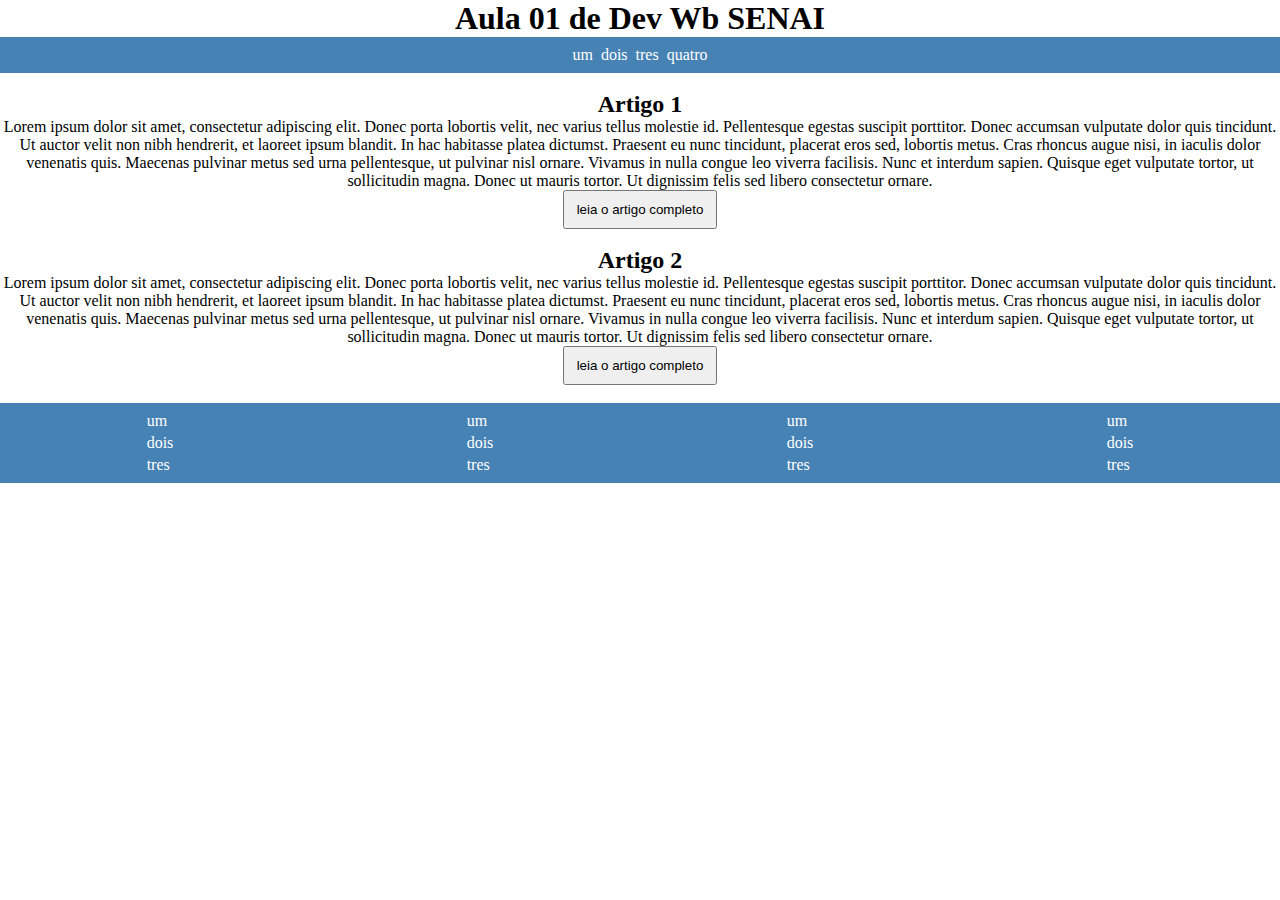
==== index.html @ 71781e96 "changing in general" ====
<!DOCTYPE html>
<html lang="pt-br">
<head>
    <meta charset="UTF-8">
    <meta http-equiv="X-UA-Compatible" content="IE=edge">
    <meta name="viewport" content="width=device-width, initial-scale=1.0">
    <link rel="stylesheet" href="style.css">
    <title>Aula 01 SENAI</title>
</head>
<body>
    <header>
        <h1>Aula 01 de Dev Wb SENAI</h1>
        <nav>
            <ul>
                <li><a href="#">um</a></li>
                <li><a href="#">dois</a></li>
                <li><a href="#">tres</a></li>
                <li><a href="#">quatro</a></li>
            </ul>
        </nav>
    </header>
    <main>
        <br>
        <section>
            <h2>Artigo 1</h2>
            <p>Lorem ipsum dolor sit amet, consectetur adipiscing elit. 
                Donec porta lobortis velit, nec varius tellus molestie id. 
                Pellentesque egestas suscipit porttitor. Donec accumsan vulputate dolor quis tincidunt. 
                Ut auctor velit non nibh hendrerit, et laoreet ipsum blandit. In hac habitasse platea dictumst. 
                Praesent eu nunc tincidunt, placerat eros sed, lobortis metus. 
                Cras rhoncus augue nisi, in iaculis dolor venenatis quis. 
                Maecenas pulvinar metus sed urna pellentesque, ut pulvinar nisl ornare. Vivamus in nulla congue leo viverra facilisis. Nunc et interdum sapien. Quisque eget vulputate tortor, ut sollicitudin magna. Donec ut mauris tortor. 
                Ut dignissim felis sed libero consectetur ornare.</p>
                <button style="padding:10px 12px">leia o artigo completo</button>
            </section>
        <br>
        <section>
            <h2>Artigo 2</h2>
            <p>Lorem ipsum dolor sit amet, consectetur adipiscing elit. 
                Donec porta lobortis velit, nec varius tellus molestie id. 
                Pellentesque egestas suscipit porttitor. Donec accumsan vulputate dolor quis tincidunt. 
                Ut auctor velit non nibh hendrerit, et laoreet ipsum blandit. In hac habitasse platea dictumst. 
                Praesent eu nunc tincidunt, placerat eros sed, lobortis metus. 
                Cras rhoncus augue nisi, in iaculis dolor venenatis quis. 
                Maecenas pulvinar metus sed urna pellentesque, ut pulvinar nisl ornare. Vivamus in nulla congue leo viverra facilisis. Nunc et interdum sapien. Quisque eget vulputate tortor, ut sollicitudin magna. Donec ut mauris tortor. 
                Ut dignissim felis sed libero consectetur ornare.</p>
                <button style="padding:10px 12px">leia o artigo completo</button>
        </section>
    </main>
    <br>
    <footer> 
        <ul>
            <li><a href="#">um</a></li>
            <li><a href="#">dois</a></li>
            <li><a href="#">tres</a></li>
        </ul>
        <ul>
            <li><a href="#">um</a></li>
            <li><a href="#">dois</a></li>
            <li><a href="#">tres</a></li>
        </ul>
        <ul>
            <li><a href="#">um</a></li>
            <li><a href="#">dois</a></li>
            <li><a href="#">tres</a></li>
        </ul>
        <ul>
            <li><a href="#">um</a></li>
            <li><a href="#">dois</a></li>
            <li><a href="#">tres</a></li>
        </ul>
    </footer>
    
</body>
</html>
---- style.css ----
*{
    margin: 0;
    padding: 0;
    box-sizing: border-box;
}


section,header{
    text-align: center;
}
footer{
    display: flex;
    justify-content: space-around;
    list-style: none;
    background-color:steelblue;
    color:whitesmoke;

}
ul{
    list-style: none;
    margin: 5px;
}
a{
    text-decoration: none;
    color:white;
}

header nav ul{
    display: flex;
    flex-direction: row;
    list-style: none;
}
header nav{
    background-color:steelblue;
    display: flex;
    color:whitesmoke;
    justify-content: center;
}

li{
    margin: 4px;
}
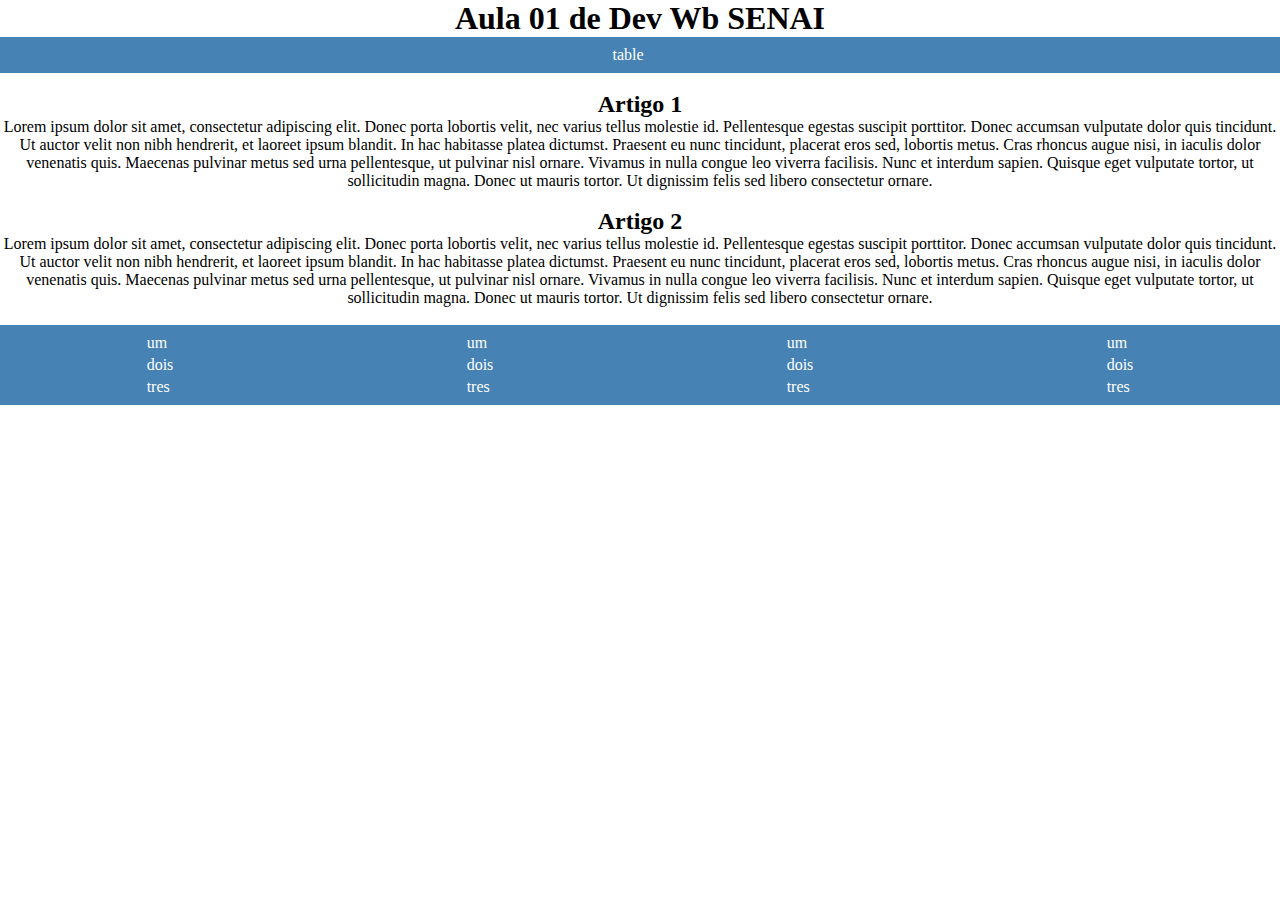
==== commit 41bc6ee2: "aula 03 changes" ====
--- a/index.html
+++ b/index.html
@@ -12,10 +12,10 @@
         <h1>Aula 01 de Dev Wb SENAI</h1>
         <nav>
             <ul>
-                <li><a href="#">um</a></li>
-                <li><a href="#">dois</a></li>
-                <li><a href="#">tres</a></li>
-                <li><a href="#">quatro</a></li>
+                <li><a href="tabela.html">table</a></li>
+                <li><a href="#"></a></li>
+                <li><a href="#"></a></li>
+                <li><a href="#"></a></li>
             </ul>
         </nav>
     </header>
@@ -31,7 +31,6 @@
                 Cras rhoncus augue nisi, in iaculis dolor venenatis quis. 
                 Maecenas pulvinar metus sed urna pellentesque, ut pulvinar nisl ornare. Vivamus in nulla congue leo viverra facilisis. Nunc et interdum sapien. Quisque eget vulputate tortor, ut sollicitudin magna. Donec ut mauris tortor. 
                 Ut dignissim felis sed libero consectetur ornare.</p>
-                <button style="padding:10px 12px">leia o artigo completo</button>
             </section>
         <br>
         <section>
@@ -44,7 +43,6 @@
                 Cras rhoncus augue nisi, in iaculis dolor venenatis quis. 
                 Maecenas pulvinar metus sed urna pellentesque, ut pulvinar nisl ornare. Vivamus in nulla congue leo viverra facilisis. Nunc et interdum sapien. Quisque eget vulputate tortor, ut sollicitudin magna. Donec ut mauris tortor. 
                 Ut dignissim felis sed libero consectetur ornare.</p>
-                <button style="padding:10px 12px">leia o artigo completo</button>
         </section>
     </main>
     <br>
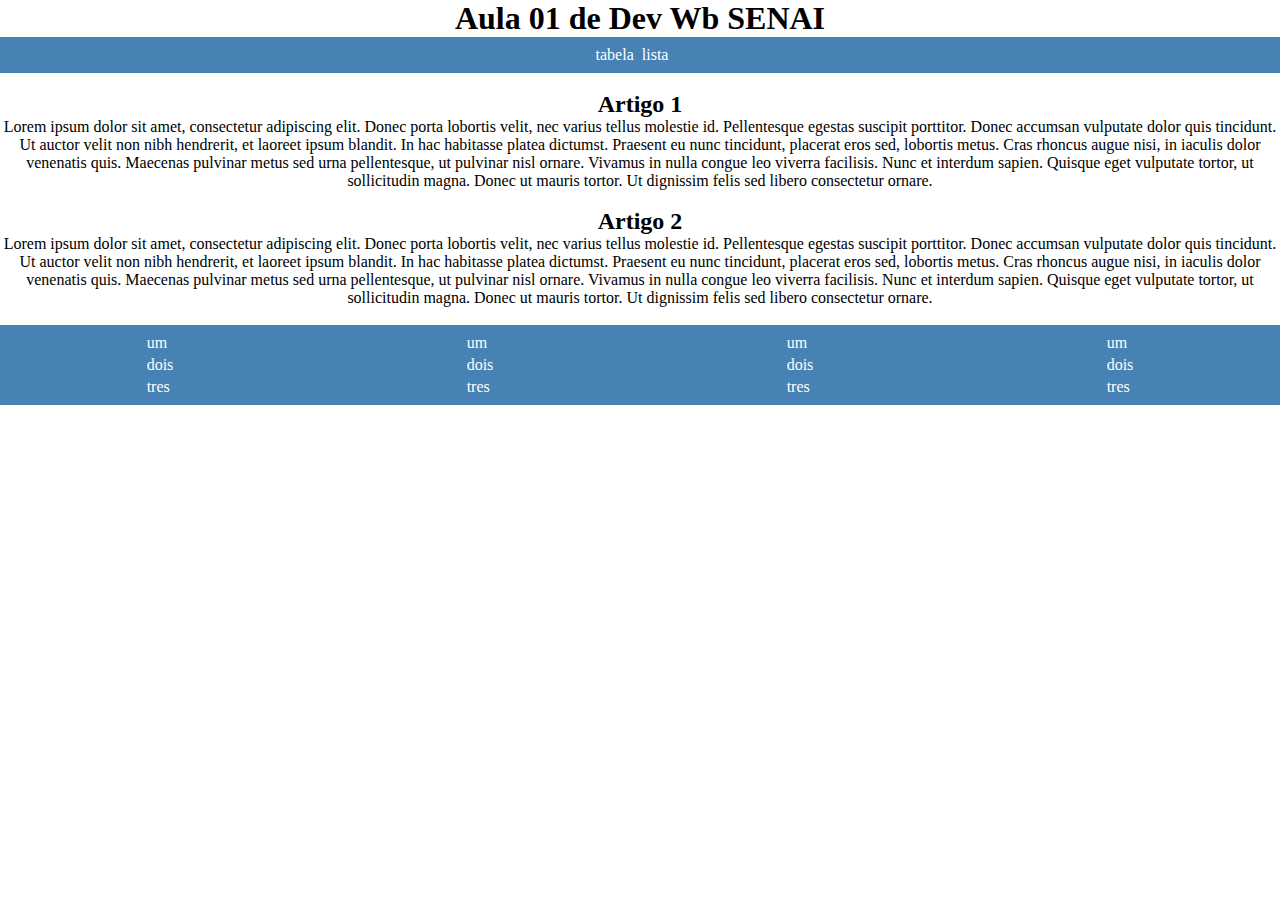
==== commit fb113096: "nav link listas" ====
--- a/index.html
+++ b/index.html
@@ -12,8 +12,8 @@
         <h1>Aula 01 de Dev Wb SENAI</h1>
         <nav>
             <ul>
-                <li><a href="tabela.html">table</a></li>
-                <li><a href="#"></a></li>
+                <li><a href="tabela.html">tabela</a></li>
+                <li><a href="lista.html">lista</a></li>
                 <li><a href="#"></a></li>
                 <li><a href="#"></a></li>
             </ul>
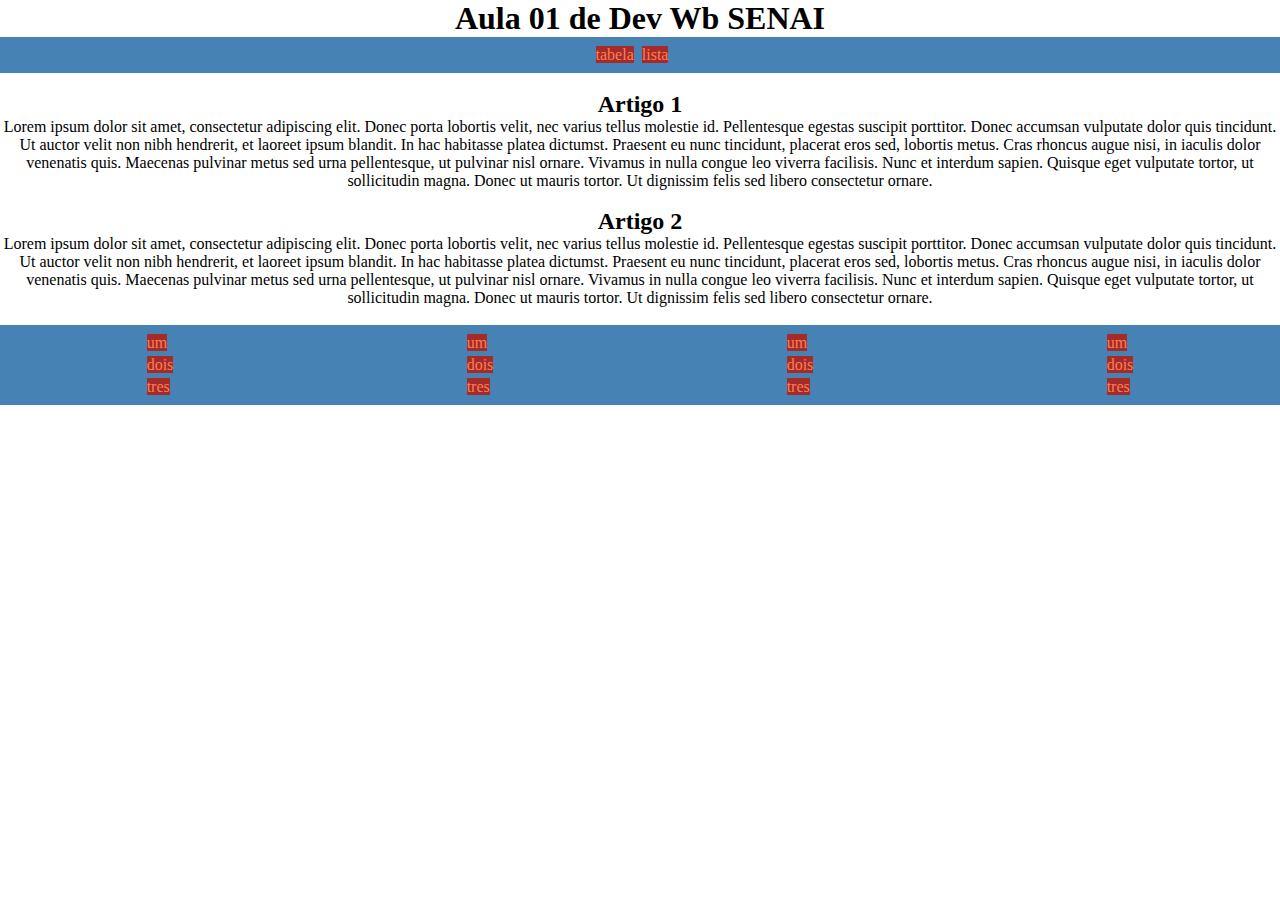
==== commit b138bace: "changes aula 04" ====
--- a/index.html
+++ b/index.html
@@ -5,6 +5,7 @@
     <meta http-equiv="X-UA-Compatible" content="IE=edge">
     <meta name="viewport" content="width=device-width, initial-scale=1.0">
     <link rel="stylesheet" href="style.css">
+    <link rel="stylesheet" href="table.css">
     <title>Aula 01 SENAI</title>
 </head>
 <body>
--- a/style.css
+++ b/style.css
@@ -22,7 +22,19 @@
 }
 a{
     text-decoration: none;
-    color:white;
+    color: coral;
+    background-color: brown;
+}
+a:visited{
+    background-color: blueviolet;
+}
+a:hover{
+    text-decoration: underline;
+    text-decoration-style:solid;
+    text-decoration-color: green;
+}
+a:active{
+    background-color: red;
 }
 
 header nav ul{
--- a/table.css
+++ b/table.css
@@ -0,0 +1,35 @@
+*{
+    margin: 0;
+    padding: 0;
+    box-sizing: border-box;
+}
+
+
+.tabela{
+    border: 3px dashed green;
+    border-collapse: collapse;
+    margin: auto;
+    width: 600px;
+    font-size: 14px;
+}
+thead{
+    font-weight: bold;
+    background-color: brown;
+    color:whitesmoke
+}
+tr{
+    border: 3px dashed green;
+}
+tbody{
+    font-size: 12px;
+}
+
+header{
+    text-align: center;
+}
+
+tbody tr:hover{
+    cursor: pointer;
+    background-color: blueviolet;
+    color: whitesmoke;
+}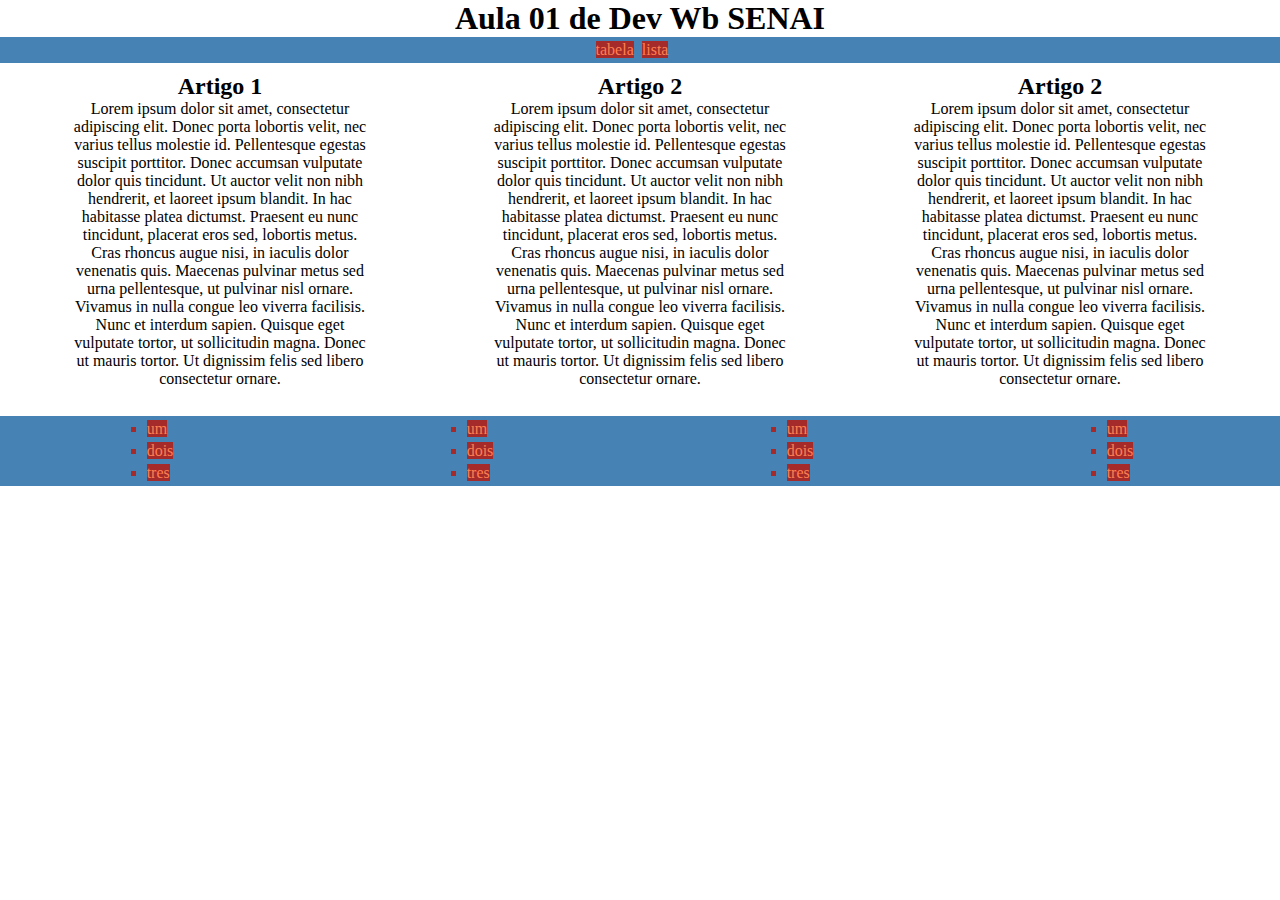
==== commit 2ae43c8e: "new folders and changes in path" ====
--- a/index.html
+++ b/index.html
@@ -4,8 +4,8 @@
     <meta charset="UTF-8">
     <meta http-equiv="X-UA-Compatible" content="IE=edge">
     <meta name="viewport" content="width=device-width, initial-scale=1.0">
-    <link rel="stylesheet" href="style.css">
-    <link rel="stylesheet" href="table.css">
+    <link rel="stylesheet" href="./assets/css/style.css">
+    <link rel="stylesheet" href="./assets/css/table.css">
     <title>Aula 01 SENAI</title>
 </head>
 <body>
@@ -13,16 +13,15 @@
         <h1>Aula 01 de Dev Wb SENAI</h1>
         <nav>
             <ul>
-                <li><a href="tabela.html">tabela</a></li>
-                <li><a href="lista.html">lista</a></li>
+                <li><a href="./paginas/tabela.html">tabela</a></li>
+                <li><a href="./paginas/lista.html">lista</a></li>
                 <li><a href="#"></a></li>
                 <li><a href="#"></a></li>
             </ul>
         </nav>
     </header>
     <main>
-        <br>
-        <section>
+        <article>
             <h2>Artigo 1</h2>
             <p>Lorem ipsum dolor sit amet, consectetur adipiscing elit. 
                 Donec porta lobortis velit, nec varius tellus molestie id. 
@@ -32,9 +31,8 @@
                 Cras rhoncus augue nisi, in iaculis dolor venenatis quis. 
                 Maecenas pulvinar metus sed urna pellentesque, ut pulvinar nisl ornare. Vivamus in nulla congue leo viverra facilisis. Nunc et interdum sapien. Quisque eget vulputate tortor, ut sollicitudin magna. Donec ut mauris tortor. 
                 Ut dignissim felis sed libero consectetur ornare.</p>
-            </section>
-        <br>
-        <section>
+        </article>
+        <article>
             <h2>Artigo 2</h2>
             <p>Lorem ipsum dolor sit amet, consectetur adipiscing elit. 
                 Donec porta lobortis velit, nec varius tellus molestie id. 
@@ -44,7 +42,18 @@
                 Cras rhoncus augue nisi, in iaculis dolor venenatis quis. 
                 Maecenas pulvinar metus sed urna pellentesque, ut pulvinar nisl ornare. Vivamus in nulla congue leo viverra facilisis. Nunc et interdum sapien. Quisque eget vulputate tortor, ut sollicitudin magna. Donec ut mauris tortor. 
                 Ut dignissim felis sed libero consectetur ornare.</p>
-        </section>
+        </article>
+        <article>
+            <h2>Artigo 2</h2>
+            <p>Lorem ipsum dolor sit amet, consectetur adipiscing elit. 
+                Donec porta lobortis velit, nec varius tellus molestie id. 
+                Pellentesque egestas suscipit porttitor. Donec accumsan vulputate dolor quis tincidunt. 
+                Ut auctor velit non nibh hendrerit, et laoreet ipsum blandit. In hac habitasse platea dictumst. 
+                Praesent eu nunc tincidunt, placerat eros sed, lobortis metus. 
+                Cras rhoncus augue nisi, in iaculis dolor venenatis quis. 
+                Maecenas pulvinar metus sed urna pellentesque, ut pulvinar nisl ornare. Vivamus in nulla congue leo viverra facilisis. Nunc et interdum sapien. Quisque eget vulputate tortor, ut sollicitudin magna. Donec ut mauris tortor. 
+                Ut dignissim felis sed libero consectetur ornare.</p>
+        </article>
     </main>
     <br>
     <footer> 
--- a/assets/css/style.css
+++ b/assets/css/style.css
@@ -0,0 +1,67 @@
+*{
+    margin: 0;
+    padding: 0;
+    box-sizing: border-box;
+}
+main{
+    display: flex;
+    padding: 10px;
+    justify-content: space-around;
+    
+}
+article{
+    width: 300px;
+}
+
+article,header{
+    text-align: center;
+}
+footer{
+    display: flex;
+    justify-content: space-around;
+    list-style: none;
+    background-color:steelblue;
+    color:whitesmoke;
+
+}
+
+a{
+    text-decoration: none;
+    color: coral;
+    background-color: brown;
+}
+a:visited{
+    background-color: blueviolet;
+}
+a:hover{
+    text-decoration: underline;
+    text-decoration-style:solid;
+    text-decoration-color: green;
+}
+a:active{
+    background-color: red;
+}
+
+header nav ul{
+    display: flex;
+    flex-direction: row;
+    list-style: none;
+}
+header nav{
+    background-color:steelblue;
+    display: flex;
+    color:whitesmoke;
+    justify-content: center;
+}
+ul{
+    list-style-type:square;
+    list-style-position: outside;
+    color: brown;
+}
+ol{
+    list-style-type:lower-alpha;
+}
+
+li{
+    margin: 4px;
+}--- a/assets/css/table.css
+++ b/assets/css/table.css
@@ -0,0 +1,35 @@
+*{
+    margin: 0;
+    padding: 0;
+    box-sizing: border-box;
+}
+
+
+.tabela{
+    border: 3px dashed black;
+    border-collapse: collapse;
+    margin: auto;
+    width: 600px;
+    font-size: 14px;
+}
+thead{
+    font-weight: bold;
+    background-color: brown;
+    color:whitesmoke
+}
+tr,td{
+    border: 3px dotted black;
+}
+tbody{
+    font-size: 12px;
+}
+
+header{
+    text-align: center;
+}
+
+tbody tr:hover{
+    cursor: pointer;
+    background-color: blueviolet;
+    color: whitesmoke;
+}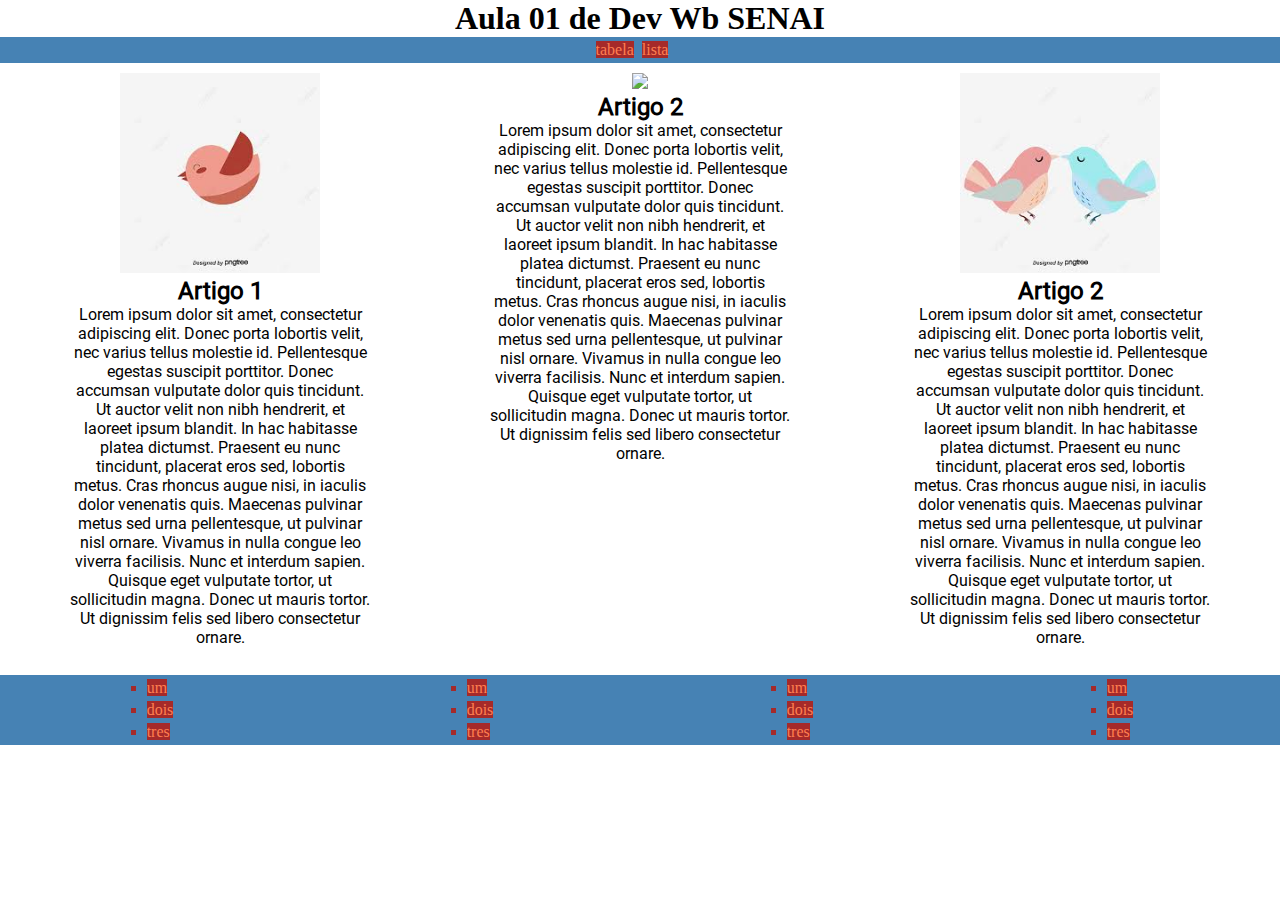
==== commit fe5e985a: "adding images" ====
--- a/index.html
+++ b/index.html
@@ -22,6 +22,7 @@
     </header>
     <main>
         <article>
+            <img src="[data-uri]">
             <h2>Artigo 1</h2>
             <p>Lorem ipsum dolor sit amet, consectetur adipiscing elit. 
                 Donec porta lobortis velit, nec varius tellus molestie id. 
@@ -33,6 +34,7 @@
                 Ut dignissim felis sed libero consectetur ornare.</p>
         </article>
         <article>
+            <img src="https://i.pinimg.com/originals/66/f0/73/66f073fb2baaf3aa8a8f5d61a02ae748.jpg">
             <h2>Artigo 2</h2>
             <p>Lorem ipsum dolor sit amet, consectetur adipiscing elit. 
                 Donec porta lobortis velit, nec varius tellus molestie id. 
@@ -44,6 +46,7 @@
                 Ut dignissim felis sed libero consectetur ornare.</p>
         </article>
         <article>
+            <img src="[data-uri]">
             <h2>Artigo 2</h2>
             <p>Lorem ipsum dolor sit amet, consectetur adipiscing elit. 
                 Donec porta lobortis velit, nec varius tellus molestie id. 
--- a/assets/css/style.css
+++ b/assets/css/style.css
@@ -1,3 +1,7 @@
+@font-face {
+    font-family: 'Roboto';
+    src: url('../fonts/Roboto/Roboto-Regular.ttf');
+}
 *{
     margin: 0;
     padding: 0;
@@ -11,8 +15,12 @@
 }
 article{
     width: 300px;
+    font-family: 'Roboto';
 }
-
+img{
+    width: 200px;
+    height: auto;
+}
 article,header{
     text-align: center;
 }
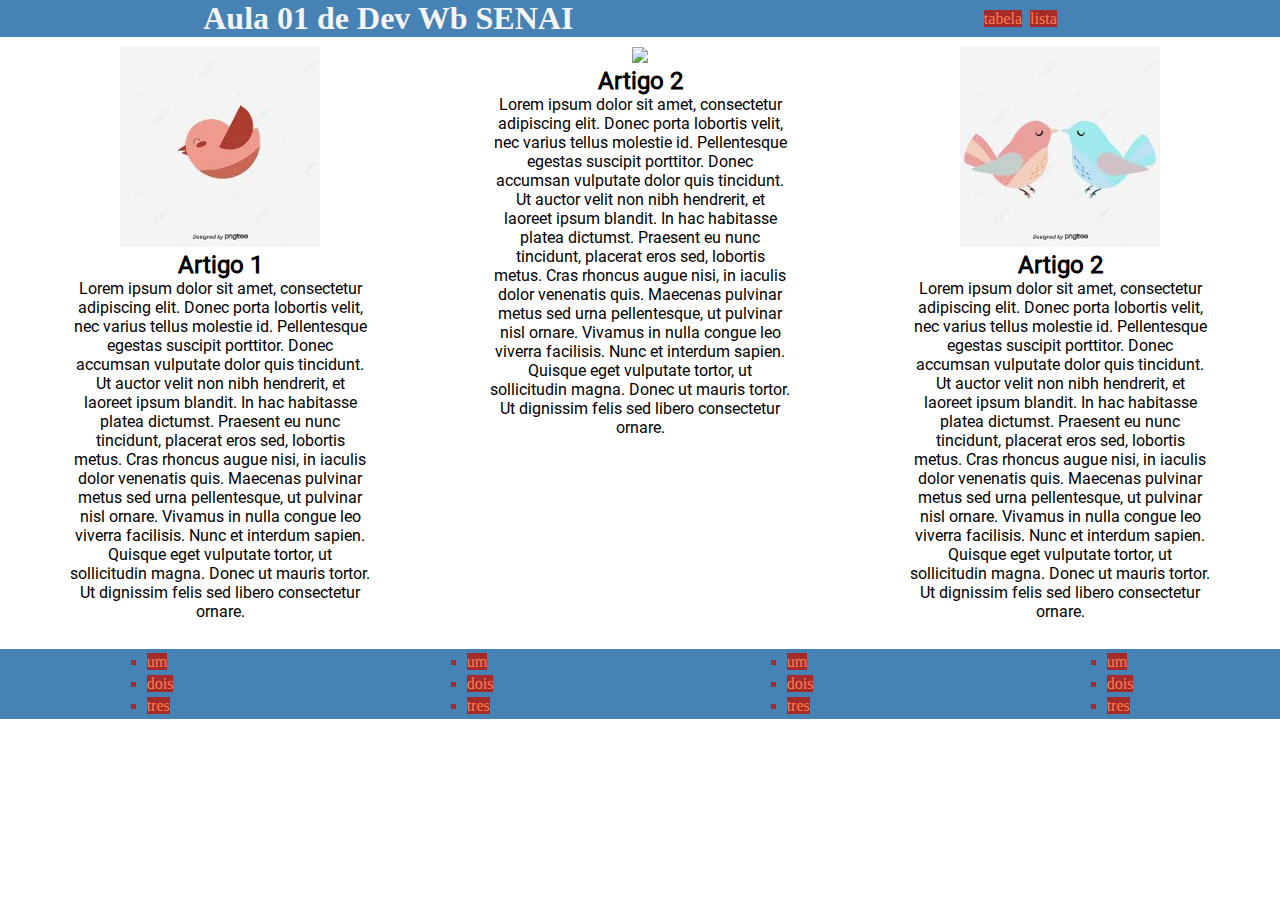
==== commit d5a68c75: "new page and form" ====
--- a/index.html
+++ b/index.html
@@ -10,8 +10,8 @@
 </head>
 <body>
     <header>
-        <h1>Aula 01 de Dev Wb SENAI</h1>
-        <nav>
+        <nav style="display:flex; justify-content:space-around;align-items:center;background-color: steelblue;">
+            <h1>Aula 01 de Dev Wb SENAI</h1>
             <ul>
                 <li><a href="./paginas/tabela.html">tabela</a></li>
                 <li><a href="./paginas/lista.html">lista</a></li>
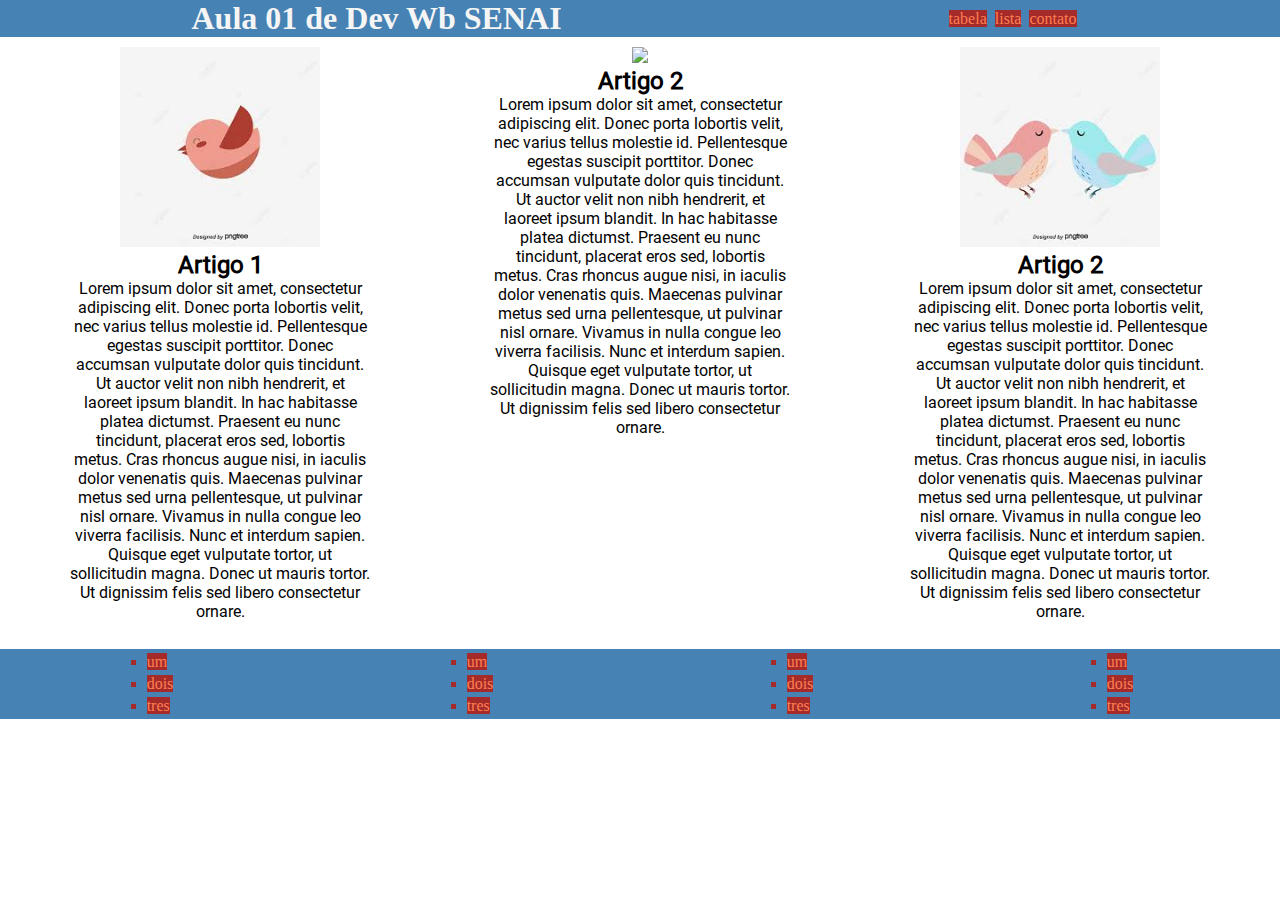
==== commit 4698dfcf: "link for contato" ====
--- a/index.html
+++ b/index.html
@@ -15,7 +15,7 @@
             <ul>
                 <li><a href="./paginas/tabela.html">tabela</a></li>
                 <li><a href="./paginas/lista.html">lista</a></li>
-                <li><a href="#"></a></li>
+                <li><a href="./paginas/contato.htm">contato</a></li>
                 <li><a href="#"></a></li>
             </ul>
         </nav>
